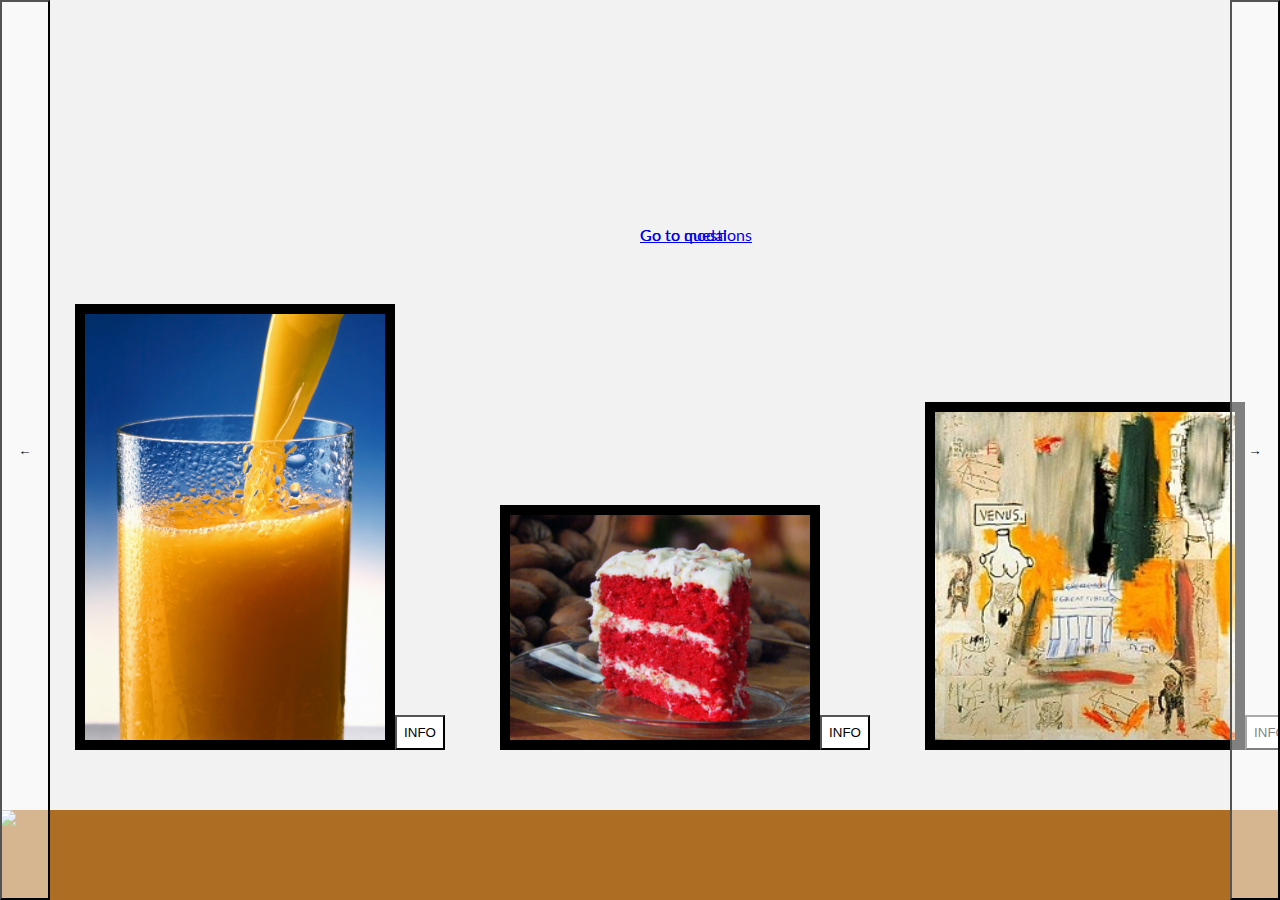
==== index.html @ e80bccb1 "make git handles loads the page" ====
<!DOCTYPE html PUBLIC "-//W3C//DTD XHTML 1.0 Transitional//EN" "http://www.w3.org/TR/xhtml1/DTD/xhtml1-transitional.dtd">
<html xmlns="http://www.w3.org/1999/xhtml">
<head>
	<meta http-equiv="Content-Type" content="text/html; charset=UTF-8" />
    <title>Testing animations</title>
    <link href="gallery.css" rel="stylesheet" type="text/css">
    <meta name="apple-mobile-web-app-capable" content="yes">
	<link href='https://fonts.googleapis.com/css?family=Lato:300,400,700,900' rel='stylesheet' type='text/css' />

<script type="text/javascript" src="hammer.js"></script>

<script type="text/javascript">
var jump = 425;
var counter = 0;	//which photo is in front
var images = 7;		//need to make js that gets this number
var elemLeft = "0px";

function slide(element, shift) {
	var style = window.getComputedStyle(element);
	var oldpos = style.getPropertyValue('left');
	var newpos = (parseInt(oldpos, 10) + shift) + 'px';
	element.style.left = newpos;
}
function slideLeft(){
	if (counter < (images - 2)){	//right-most image is visible when counter = counter+3
		element[counter + 3].className = "visible";
		infoBox[counter + 3].className = "info";

		for (i = 0; i<images; i++){
			slide(element[i], -jump);
			slide(infoBox[i], -jump);
		}
		setTimeout(function(){
			element[counter].className = "hidden";
			infoBox[counter].className = "hidden";
			counter++;
		}, 500);
	}
}
function slideRight(){
	if (counter > 0){	//left-most image is image 0
		counter--;
		element[counter].className = "visible";
		infoBox[counter].className = "info";

		for (i = 0; i<images; i++){
			slide(element[i], jump);
			slide(infoBox[i], jump);
		}
		setTimeout(function(){
			element[counter+3].className = "hidden";
			infoBox[counter+3].className = "hidden";
		}, 500);
	}
}

function imageGrow(){
	elemLeft = window.getComputedStyle(document.getElementById('image2')).getPropertyValue('left');
	document.getElementById("image2").style.width="600px";
	document.getElementById("image2").style.bottom= "100px";
	for (i=0; i<images; i++){
		if (i != 1){
			element[i].className="hidden";
			infoBox[i].className="hidden";
		}
	}
	document.getElementById("image2").style.left= "75px";
}

function imageShrink(){
	
	document.getElementById("image2").style.width="300px";
	document.getElementById("image2").style.bottom= "150px";
	for (i=0; i<images; i++){
		if (i != 1){
			element[i].className="visible";
			infoBox[i].className="info";
		}
	}
	document.getElementById("image2").style.left= elemLeft;
}

</script>

</head>
<body>
	<div id="outer">
		<div id="wall">

			<img src="oj.jpg" id="image1" class="visible"></img>
			<button id="button1" class="info">INFO</button>

			<img src="cake.jpg"  id="image2" onclick="imageShrink()" class="visible"></img>
			<button id="button2" onclick="imageGrow()" class="info">INFO</button>

			<img src="venus.jpg" id="image3" class="visible"></img>
			<button id="button3" class="info">INFO</button>

			<img src="cottage.jpg" id="image4" class="hidden"></img>
			<button id="button4" class="hidden">INFO</button>

			<img src="background.png" id="image5" class="hidden"></img>
			<button id="button5" class="hidden">INFO</button>

			<img src="error.gif" id="image6" class="hidden"></img>
			<button id="button6" class="hidden">INFO</button>
			<a href="kemal.html">Go to questions</a>

			<a href="modal.html">Go to modal</a>

			<img src="firefight.jpg" id="image7" class="hidden"></img>
			<button id="button7" class="hidden">INFO</button>
		</div>
		<div id="floor">
			<img src="http://gfx9.com/images/contents/w/o/wood-floor-picture-material-0.jpg" width=100%></img>
		</div>
			<button id="bleft" onClick="slideRight();" >←</button>
			<button id="bright" onClick="slideLeft();" >→</button>
</form>
	</div>
<script type="text/javascript">

	var element = []; //images
	var infoBox = []; //info boxes

	for (i = 0; i < images; i++){

		element.push(document.getElementById("image" + (i+1)));
		infoBox.push(document.getElementById("button" + (i+1)));
		Hammer(element[i]).on("swipeleft", function(){
			slideLeft();
		});
		Hammer(element[i]).on("swiperight", function() {
			slideRight();
		});
	}

</script>
</body>
</html>
---- gallery.css ----
html {
    position: relative;
    height: 100%;
}

body {
    font-family: 'Lato', "Helvetica Neue", sans-serif;
    color: #2c3e50;
    background-color: #F2F2F2;
    margin:0px 0px 0px 0px;
    height:100%;
}

a {
  position: absolute;
  left: 50vw;
  top: 25vh;
}
#outer{
  height: 100%;
  overflow: hidden;
}

#wall{
 height:90%;
}

#floor{
  background-color: #AD6D23;
  width:100%;
  height: 10%;
  bottom: 0px;
}

#bleft{
  height: 100%;
  width: 50px;
  left: 0px;
  top: 0px;
  position: absolute;
  background-color: #fff;
  background-color: rgba(255,255,255,0.5);
}

#bright{
  height:  100%;
  width: 50px;
  right: 0px;
  top: 0px;
  position: absolute;
  background-color: #fff;
  background-color: rgba(255,255,255,0.5);
}

#image1 {
  left: 75px;
}

#image2 {
  left: 500px;
}

#image3 {
  left: 925px;
}

#image4 {
  left: 1350px;
}

#image5 {
  left: 1775px;
}

#image6 {
  left: 2200px;
}

#image7 {
  left: 2625px;
}

button {
  background-color: #ffffff;
  outline:none;
}

#button1 {
  left: 395px;
}

#button2 {
  left: 820px;
}

#button3 {
  left: 1245px;
}

#button4 {
  left: 1670px;
}

#button5 {
  left: 2095px;
}

#button6 {
  left: 2520px;
}

#button7 {
  left: 2945px;
}

.info {
  height: 35px;
  width: 50px;
  position: absolute;
  bottom: 150px;
  transition: left 0.5s ease-in-out 0s;
}

.visible {
  /*for when images are on screen*/
  border: solid 10px #000000;
  display: block;
  width: 300px;
  visibility: visible;
  position: absolute;
  maxHeight: 70%;
  bottom: 150px;
  transition: width 0.5s ease-in-out 0s, left 0.5s ease-in-out 0s, bottom 0.5s ease-in-out 0s;
}

.hidden {
  visibility: hidden; /*for when images are no longer seen*/;
}
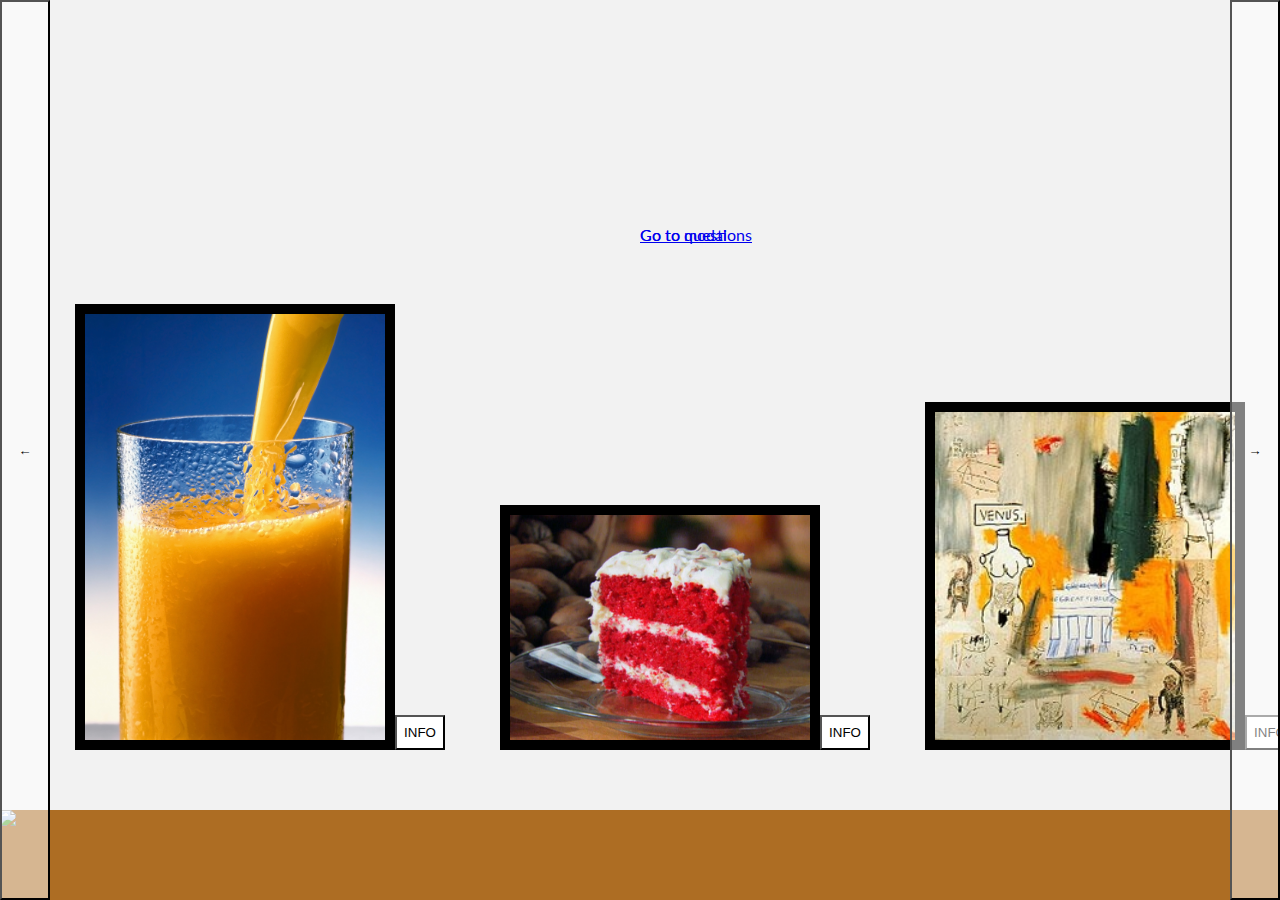
==== commit 24cbe70c: "please show" ====
--- a/index.html
+++ b/index.html
@@ -104,9 +104,9 @@
 
 			<img src="error.gif" id="image6" class="hidden"></img>
 			<button id="button6" class="hidden">INFO</button>
-			<a href="kemal.html">Go to questions</a>
 
 			<a href="modal.html">Go to modal</a>
+			<a href="kemal.html">Go to questions</a>
 
 			<img src="firefight.jpg" id="image7" class="hidden"></img>
 			<button id="button7" class="hidden">INFO</button>
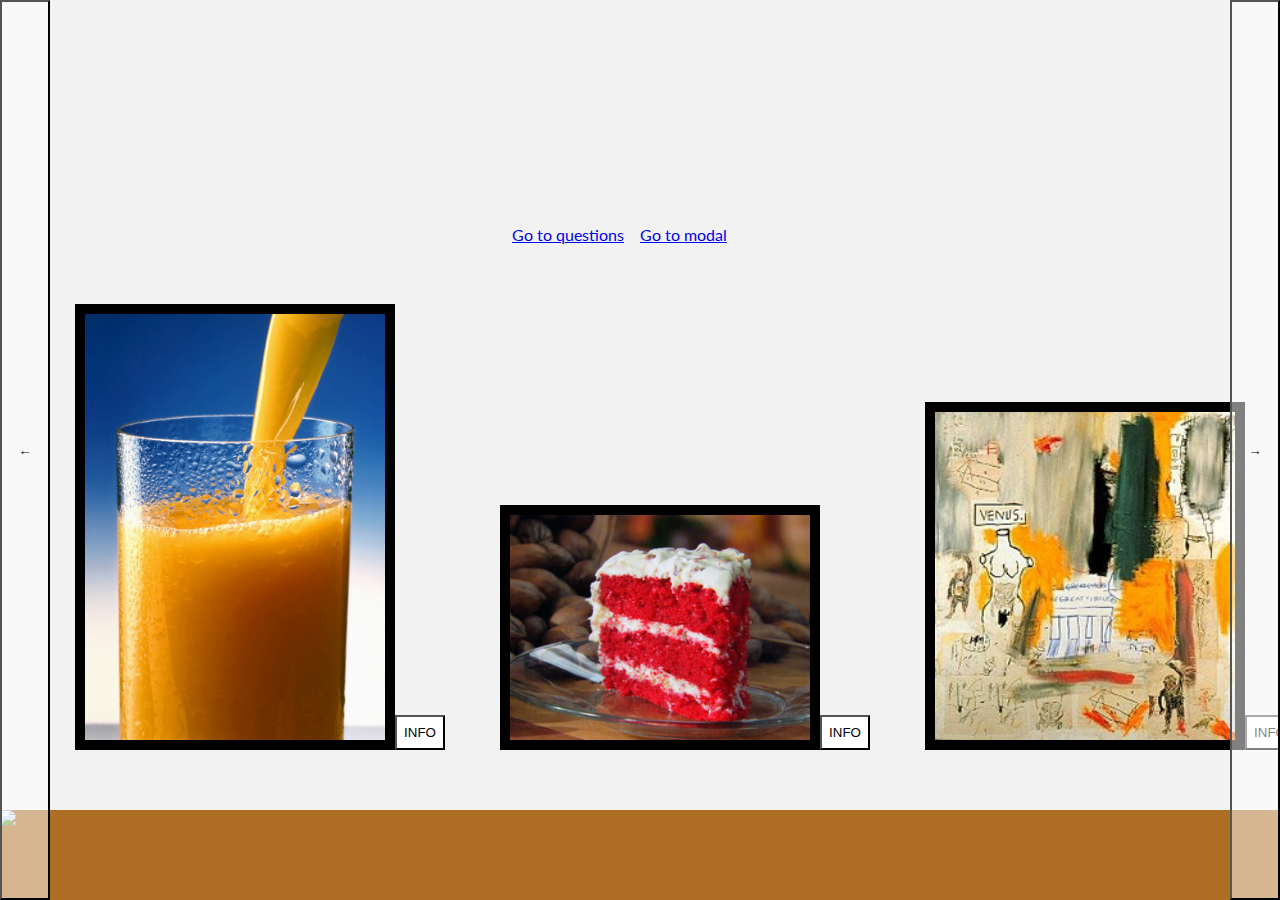
==== commit ee973f62: "moved links around, fixed bugs" ====
--- a/index.html
+++ b/index.html
@@ -3,7 +3,7 @@
 <head>
 	<meta http-equiv="Content-Type" content="text/html; charset=UTF-8" />
     <title>Testing animations</title>
-    <link href="gallery.css" rel="stylesheet" type="text/css">
+    <link href="css/gallery.css" rel="stylesheet" type="text/css">
     <meta name="apple-mobile-web-app-capable" content="yes">
 	<link href='https://fonts.googleapis.com/css?family=Lato:300,400,700,900' rel='stylesheet' type='text/css' />
 
@@ -25,6 +25,8 @@
 	if (counter < (images - 2)){	//right-most image is visible when counter = counter+3
 		element[counter + 3].className = "visible";
 		infoBox[counter + 3].className = "info";
+		document.getElementById("bleft").disabled = true;
+		document.getElementById("bright").disabled = true;
 
 		for (i = 0; i<images; i++){
 			slide(element[i], -jump);
@@ -33,6 +35,8 @@
 		setTimeout(function(){
 			element[counter].className = "hidden";
 			infoBox[counter].className = "hidden";
+			document.getElementById("bleft").disabled = false;
+			document.getElementById("bright").disabled = false;
 			counter++;
 		}, 500);
 	}
@@ -42,6 +46,8 @@
 		counter--;
 		element[counter].className = "visible";
 		infoBox[counter].className = "info";
+		document.getElementById("bleft").disabled = true;
+		document.getElementById("bright").disabled = true;
 
 		for (i = 0; i<images; i++){
 			slide(element[i], jump);
@@ -50,6 +56,8 @@
 		setTimeout(function(){
 			element[counter+3].className = "hidden";
 			infoBox[counter+3].className = "hidden";
+			document.getElementById("bleft").disabled = false;
+			document.getElementById("bright").disabled = false;
 		}, 500);
 	}
 }
@@ -68,16 +76,17 @@
 }
 
 function imageShrink(){
-	
-	document.getElementById("image2").style.width="300px";
-	document.getElementById("image2").style.bottom= "150px";
-	for (i=0; i<images; i++){
-		if (i != 1){
-			element[i].className="visible";
-			infoBox[i].className="info";
+	if (document.getElementById("image2").style.width == "600px"){
+		document.getElementById("image2").style.width="300px";
+		document.getElementById("image2").style.bottom= "150px";
+		for (i=0; i<images; i++){
+			if (i != 1){
+				element[i].className="visible";
+				infoBox[i].className="info";
+			}
 		}
+		document.getElementById("image2").style.left= elemLeft;
 	}
-	document.getElementById("image2").style.left= elemLeft;
 }
 
 </script>
@@ -105,8 +114,8 @@
 			<img src="error.gif" id="image6" class="hidden"></img>
 			<button id="button6" class="hidden">INFO</button>
 
-			<a href="modal.html">Go to modal</a>
-			<a href="kemal.html">Go to questions</a>
+			<a id="modal" href="modal.html">Go to modal</a><p><br></p>
+			<a id="questions" href="kemal.html">Go to questions</a>
 
 			<img src="firefight.jpg" id="image7" class="hidden"></img>
 			<button id="button7" class="hidden">INFO</button>
--- a/css/gallery.css
+++ b/css/gallery.css
@@ -0,0 +1,145 @@
+html {
+    position: relative;
+    height: 100%;
+}
+
+body {
+    font-family: 'Lato', "Helvetica Neue", sans-serif;
+    color: #2c3e50;
+    background-color: #F2F2F2;
+    margin:0px 0px 0px 0px;
+    height:100%;
+    overflow-x: hidden;
+}
+
+a {
+  position: absolute;
+  top: 25vh;
+}
+#modal {  
+  left: 50vw;
+}
+#questions{  
+  left: 40vw;
+}
+#outer{
+  height: 100%;
+  overflow: hidden;
+}
+
+#wall{
+ height:90%;
+}
+
+#floor{
+  background-color: #AD6D23;
+  width:100%;
+  height: 10%;
+  bottom: 0px;
+}
+
+#bleft{
+  height: 100%;
+  width: 50px;
+  left: 0px;
+  top: 0px;
+  position: absolute;
+  background-color: #fff;
+  background-color: rgba(255,255,255,0.5);
+}
+
+#bright{
+  height:  100%;
+  width: 50px;
+  right: 0px;
+  top: 0px;
+  position: absolute;
+  background-color: #fff;
+  background-color: rgba(255,255,255,0.5);
+}
+
+#image1 {
+  left: 75px;
+}
+
+#image2 {
+  left: 500px;
+}
+
+#image3 {
+  left: 925px;
+}
+
+#image4 {
+  left: 1350px;
+}
+
+#image5 {
+  left: 1775px;
+}
+
+#image6 {
+  left: 2200px;
+}
+
+#image7 {
+  left: 2625px;
+}
+
+button {
+  background-color: #ffffff;
+  outline:none;
+}
+
+#button1 {
+  left: 395px;
+}
+
+#button2 {
+  left: 820px;
+}
+
+#button3 {
+  left: 1245px;
+}
+
+#button4 {
+  left: 1670px;
+}
+
+#button5 {
+  left: 2095px;
+}
+
+#button6 {
+  left: 2520px;
+}
+
+#button7 {
+  left: 2945px;
+}
+
+.info {
+  height: 35px;
+  width: 50px;
+  position: absolute;
+  bottom: 150px;
+  transition: left 0.5s ease-in-out 0s;
+}
+
+.visible {
+  /*for when images are on screen*/
+  border: solid 10px #000000;
+  display: block;
+  width: 300px;
+  visibility: visible;
+  position: absolute;
+  maxHeight: 70%;
+  bottom: 150px;
+  transition: width 0.5s ease-in-out 0s, left 0.5s ease-in-out 0s, bottom 0.5s ease-in-out 0s;
+}
+
+.hidden {
+  visibility: hidden; /*for when images are no longer seen*/;
+}
+
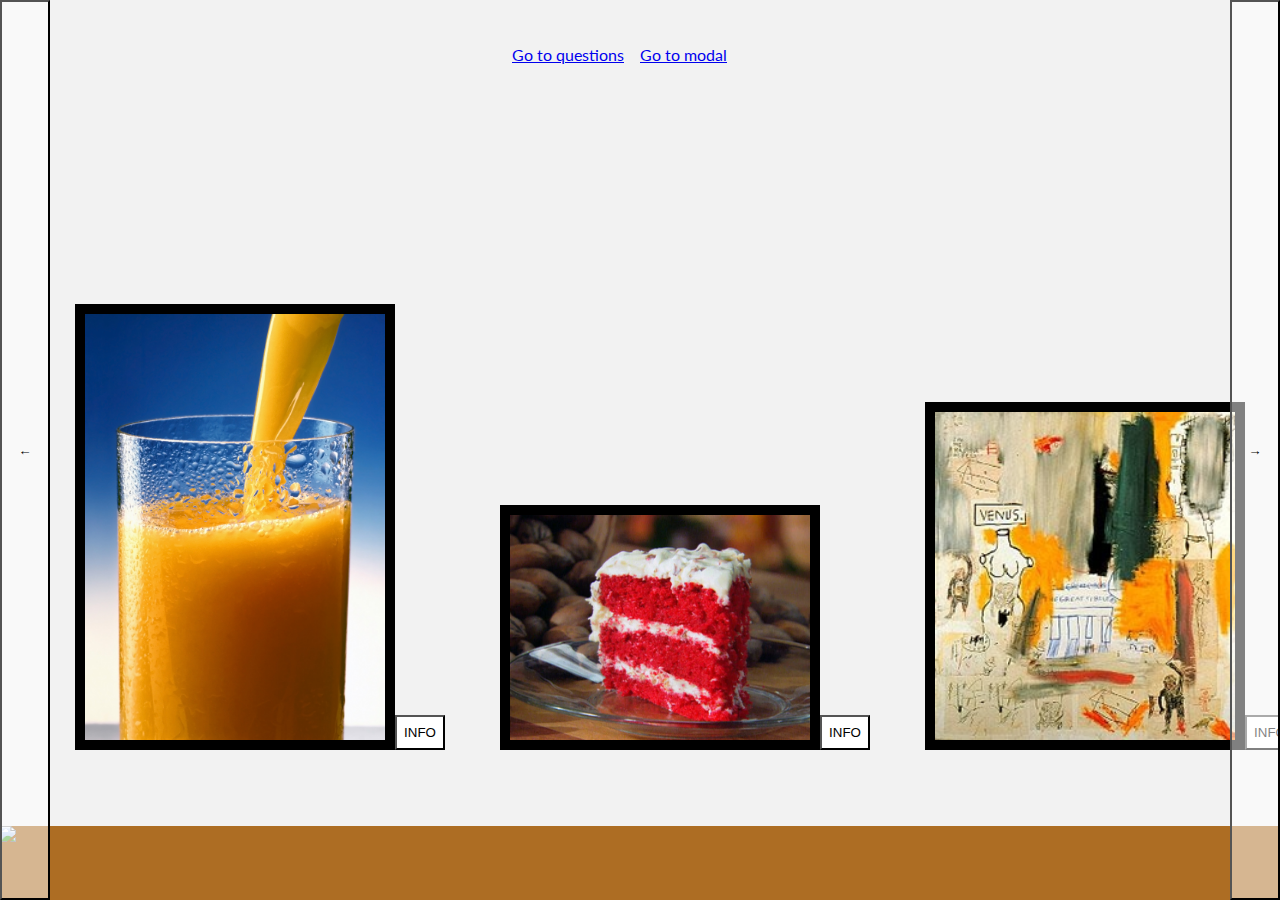
==== commit 1d45b606: "all image zoom, no more glitches" ====
--- a/index.html
+++ b/index.html
@@ -7,13 +7,14 @@
     <meta name="apple-mobile-web-app-capable" content="yes">
 	<link href='https://fonts.googleapis.com/css?family=Lato:300,400,700,900' rel='stylesheet' type='text/css' />
 
-<script type="text/javascript" src="hammer.js"></script>
+<script type="text/javascript" src="scripts/hammer.js"></script>
 
 <script type="text/javascript">
 var jump = 425;
 var counter = 0;	//which photo is in front
 var images = 7;		//need to make js that gets this number
 var elemLeft = "0px";
+var big = false;
 
 function slide(element, shift) {
 	var style = window.getComputedStyle(element);
@@ -22,70 +23,78 @@
 	element.style.left = newpos;
 }
 function slideLeft(){
-	if (counter < (images - 2)){	//right-most image is visible when counter = counter+3
-		element[counter + 3].className = "visible";
-		infoBox[counter + 3].className = "info";
-		document.getElementById("bleft").disabled = true;
-		document.getElementById("bright").disabled = true;
+	if (counter < (images - 3)){	//right-most image is visible when counter = counter+3
+		if (!big){	//prevent it from moving if zoomed in
+			document.getElementById("bleft").disabled = true;
+			document.getElementById("bright").disabled = true;
 
-		for (i = 0; i<images; i++){
-			slide(element[i], -jump);
-			slide(infoBox[i], -jump);
+			for (i = 0; i<images; i++){
+				slide(element[i], -jump);
+				slide(infoBox[i], -jump);
+			}
+			setTimeout(function(){
+				document.getElementById("bleft").disabled = false;
+				document.getElementById("bright").disabled = false;
+			}, 500);
+			counter++;
 		}
-		setTimeout(function(){
-			element[counter].className = "hidden";
-			infoBox[counter].className = "hidden";
-			document.getElementById("bleft").disabled = false;
-			document.getElementById("bright").disabled = false;
-			counter++;
-		}, 500);
 	}
 }
 function slideRight(){
-	if (counter > 0){	//left-most image is image 0
-		counter--;
-		element[counter].className = "visible";
-		infoBox[counter].className = "info";
-		document.getElementById("bleft").disabled = true;
-		document.getElementById("bright").disabled = true;
+	if (counter > 0){
+		if (!big){
+			counter--;
+			document.getElementById("bleft").disabled = true;
+			document.getElementById("bright").disabled = true;
 
-		for (i = 0; i<images; i++){
-			slide(element[i], jump);
-			slide(infoBox[i], jump);
+			for (i = 0; i<images; i++){
+				slide(element[i], jump);
+				slide(infoBox[i], jump);
+			}
+			setTimeout(function(){
+				document.getElementById("bleft").disabled = false;
+				document.getElementById("bright").disabled = false;
+			}, 500);
 		}
-		setTimeout(function(){
-			element[counter+3].className = "hidden";
-			infoBox[counter+3].className = "hidden";
-			document.getElementById("bleft").disabled = false;
-			document.getElementById("bright").disabled = false;
-		}, 500);
 	}
 }
 
-function imageGrow(){
-	elemLeft = window.getComputedStyle(document.getElementById('image2')).getPropertyValue('left');
-	document.getElementById("image2").style.width="600px";
-	document.getElementById("image2").style.bottom= "100px";
+function imageGrow(elemnum){
+	big = true;
+	elemLeft = window.getComputedStyle(document.getElementById("image"+elemnum)).getPropertyValue('left');
+	document.getElementById("image"+elemnum).style.width="600px";
+	document.getElementById("image"+elemnum).style.bottom= "13%";
+	document.getElementById("image"+elemnum).style.maxHeight = '80%';
+	document.getElementById("image"+elemnum).style.left= "75px";
+
 	for (i=0; i<images; i++){
-		if (i != 1){
+		if (i != elemnum){
 			element[i].className="hidden";
 			infoBox[i].className="hidden";
 		}
+		infoBox[i].className="hidden";
 	}
-	document.getElementById("image2").style.left= "75px";
+	document.getElementById("bleft").disabled = true;
+	document.getElementById("bright").disabled = true;
 }
 
-function imageShrink(){
-	if (document.getElementById("image2").style.width == "600px"){
-		document.getElementById("image2").style.width="300px";
-		document.getElementById("image2").style.bottom= "150px";
-		for (i=0; i<images; i++){
-			if (i != 1){
+function imageShrink(elemnum){
+	if (document.getElementById("image"+elemnum).style.width == "600px"){
+		document.getElementById("image"+elemnum).style.bottom= "150px";
+		document.getElementById("image"+elemnum).style.left= elemLeft;
+		document.getElementById("image"+elemnum).style.width="300px";
+
+
+		setTimeout(function(){
+			document.getElementById("bleft").disabled = false;
+			document.getElementById("bright").disabled = false;
+			for (i=0; i<images; i++){
 				element[i].className="visible";
 				infoBox[i].className="info";
 			}
-		}
-		document.getElementById("image2").style.left= elemLeft;
+			big=false;
+		}, 500);
+
 	}
 }
 
@@ -96,29 +105,43 @@
 	<div id="outer">
 		<div id="wall">
 
-			<img src="oj.jpg" id="image1" class="visible"></img>
-			<button id="button1" class="info">INFO</button>
+			<div style="background: url(oj.jpg) bottom center no-repeat; background-size:100%;" id="image0" onclick="imageShrink(0)" class="visible">
+				<img src="oj.jpg" width="100%" style="visibility:hidden"/>
+			</div>
+			<button id="button0" onclick="imageGrow(0)" class="info">INFO</button>
 
-			<img src="cake.jpg"  id="image2" onclick="imageShrink()" class="visible"></img>
-			<button id="button2" onclick="imageGrow()" class="info">INFO</button>
+			<div style="background: url(cake.jpg) bottom center no-repeat; background-size:100%;" id="image1" onclick="imageShrink(1)" class="visible">
+				<img src="cake.jpg" width="100%" style="visibility:hidden"/>
+			</div>
+			<button id="button1" onclick="imageGrow(1)" class="info">INFO</button>
 
-			<img src="venus.jpg" id="image3" class="visible"></img>
-			<button id="button3" class="info">INFO</button>
+			<div style="background: url(venus.jpg) bottom center no-repeat; background-size:100%;" id="image2" onclick="imageShrink(2)" class="visible">
+				<img src="venus.jpg" width="100%" style="visibility:hidden"/>
+			</div>
+			<button id="button2" onclick="imageGrow(2)" class="info">INFO</button>
 
-			<img src="cottage.jpg" id="image4" class="hidden"></img>
-			<button id="button4" class="hidden">INFO</button>
+			<div style="background: url(cottage.jpg) bottom center no-repeat; background-size:100%;" id="image3" onclick="imageShrink(3)" class="visible">
+				<img src="cottage.jpg" width="100%" style="visibility:hidden"/>
+			</div>
+			<button id="button3" onclick="imageGrow(3)" class="info">INFO</button>
 
-			<img src="background.png" id="image5" class="hidden"></img>
-			<button id="button5" class="hidden">INFO</button>
+			<div style="background: url(background.png) bottom center no-repeat; background-size:100%;" id="image4" onclick="imageShrink(4)" class="visible">
+				<img src="background.png" width="100%" style="visibility:hidden"/>
+			</div>
+			<button id="button4" onclick="imageGrow(4)" class="info">INFO</button>
 
-			<img src="error.gif" id="image6" class="hidden"></img>
-			<button id="button6" class="hidden">INFO</button>
+			<div style="background: url(error.gif) bottom center no-repeat; background-size:100%;" id="image5" onclick="imageShrink(5)" class="visible">
+				<img src="error.gif" width="100%" style="visibility:hidden"/>
+			</div>
+			<button id="button5" onclick="imageGrow(5)" class="info">INFO</button>
+
+			<div style="background: url(firefight.jpg) bottom center no-repeat; background-size:100%;" id="image6" onclick="imageShrink(6)" class="visible">
+				<img src="firefight.jpg" width="100%" style="visibility:hidden"/>
+			</div>
+			<button id="button6" onclick="imageGrow(6)" class="info">INFO</button>
 
 			<a id="modal" href="modal.html">Go to modal</a><p><br></p>
 			<a id="questions" href="kemal.html">Go to questions</a>
-
-			<img src="firefight.jpg" id="image7" class="hidden"></img>
-			<button id="button7" class="hidden">INFO</button>
 		</div>
 		<div id="floor">
 			<img src="http://gfx9.com/images/contents/w/o/wood-floor-picture-material-0.jpg" width=100%></img>
@@ -134,8 +157,8 @@
 
 	for (i = 0; i < images; i++){
 
-		element.push(document.getElementById("image" + (i+1)));
-		infoBox.push(document.getElementById("button" + (i+1)));
+		element.push(document.getElementById("image" + i));
+		infoBox.push(document.getElementById("button" + i));
 		Hammer(element[i]).on("swipeleft", function(){
 			slideLeft();
 		});
--- a/css/gallery.css
+++ b/css/gallery.css
@@ -1,6 +1,12 @@
 html {
     position: relative;
     height: 100%;
+    -webkit-user-select: none;
+    -moz-user-select: -moz-none;
+    /*IE10*/
+    -ms-user-select: none;
+    user-select: none;
+
 }
 
 body {
@@ -14,7 +20,7 @@
 
 a {
   position: absolute;
-  top: 25vh;
+  top: 5vh;
 }
 #modal {  
   left: 50vw;
@@ -58,31 +64,31 @@
   background-color: rgba(255,255,255,0.5);
 }
 
-#image1 {
+#image0 {
   left: 75px;
 }
 
-#image2 {
+#image1 {
   left: 500px;
 }
 
-#image3 {
+#image2 {
   left: 925px;
 }
 
-#image4 {
+#image3 {
   left: 1350px;
 }
 
-#image5 {
+#image4 {
   left: 1775px;
 }
 
-#image6 {
+#image5 {
   left: 2200px;
 }
 
-#image7 {
+#image6 {
   left: 2625px;
 }
 
@@ -91,31 +97,31 @@
   outline:none;
 }
 
-#button1 {
+#button0 {
   left: 395px;
 }
 
-#button2 {
+#button1 {
   left: 820px;
 }
 
-#button3 {
+#button2 {
   left: 1245px;
 }
 
-#button4 {
+#button3 {
   left: 1670px;
 }
 
-#button5 {
+#button4 {
   left: 2095px;
 }
 
-#button6 {
+#button5 {
   left: 2520px;
 }
 
-#button7 {
+#button6 {
   left: 2945px;
 }
 
@@ -132,9 +138,10 @@
   border: solid 10px #000000;
   display: block;
   width: 300px;
+  display: inline-block;
   visibility: visible;
   position: absolute;
-  maxHeight: 70%;
+  max-height: 70%;
   bottom: 150px;
   transition: width 0.5s ease-in-out 0s, left 0.5s ease-in-out 0s, bottom 0.5s ease-in-out 0s;
 }
